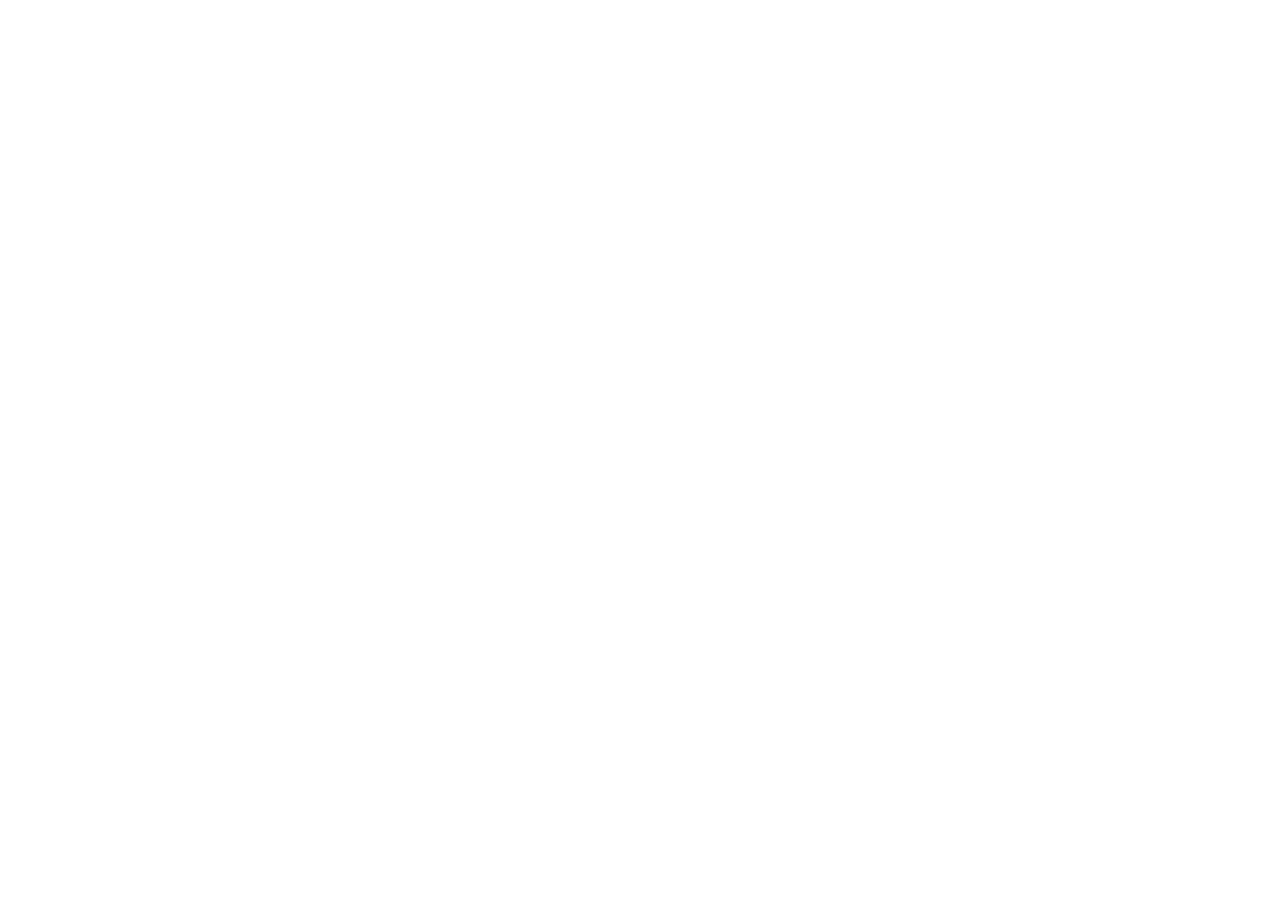
==== index.html @ 0320c6be "first commit" ====
<!DOCTYPE html>
<html lang="en">
<head>
    <meta charset="UTF-8">
    <meta name="viewport" content="width=device-width, initial-scale=1.0">
    <title>Document</title>
</head>
<body>
    
</body>
</html>
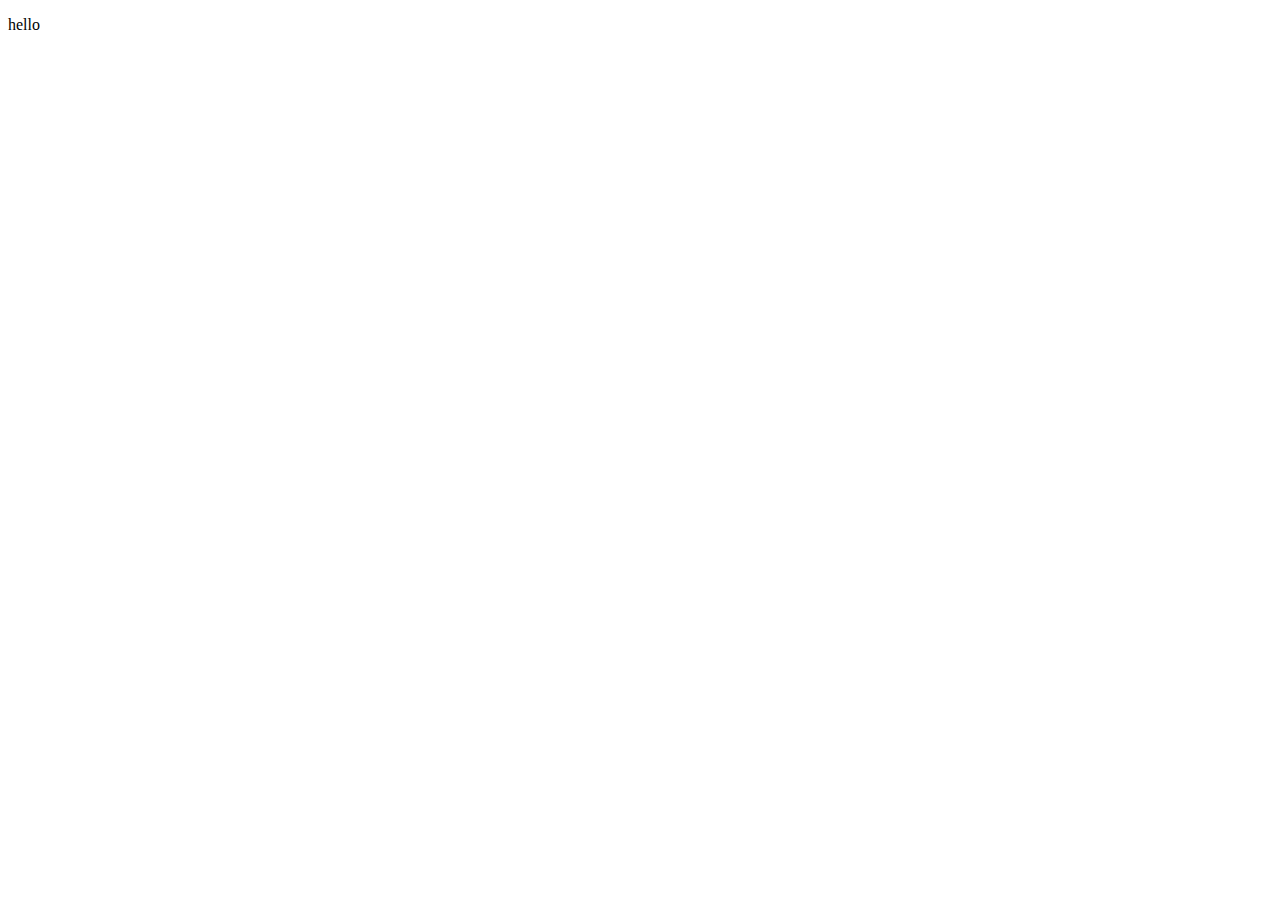
==== commit f030f78a: "msg" ====
--- a/index.html
+++ b/index.html
@@ -6,6 +6,7 @@
     <title>Document</title>
 </head>
 <body>
-    
+    <p>hello</p>
+    <p></p>
 </body>
 </html>